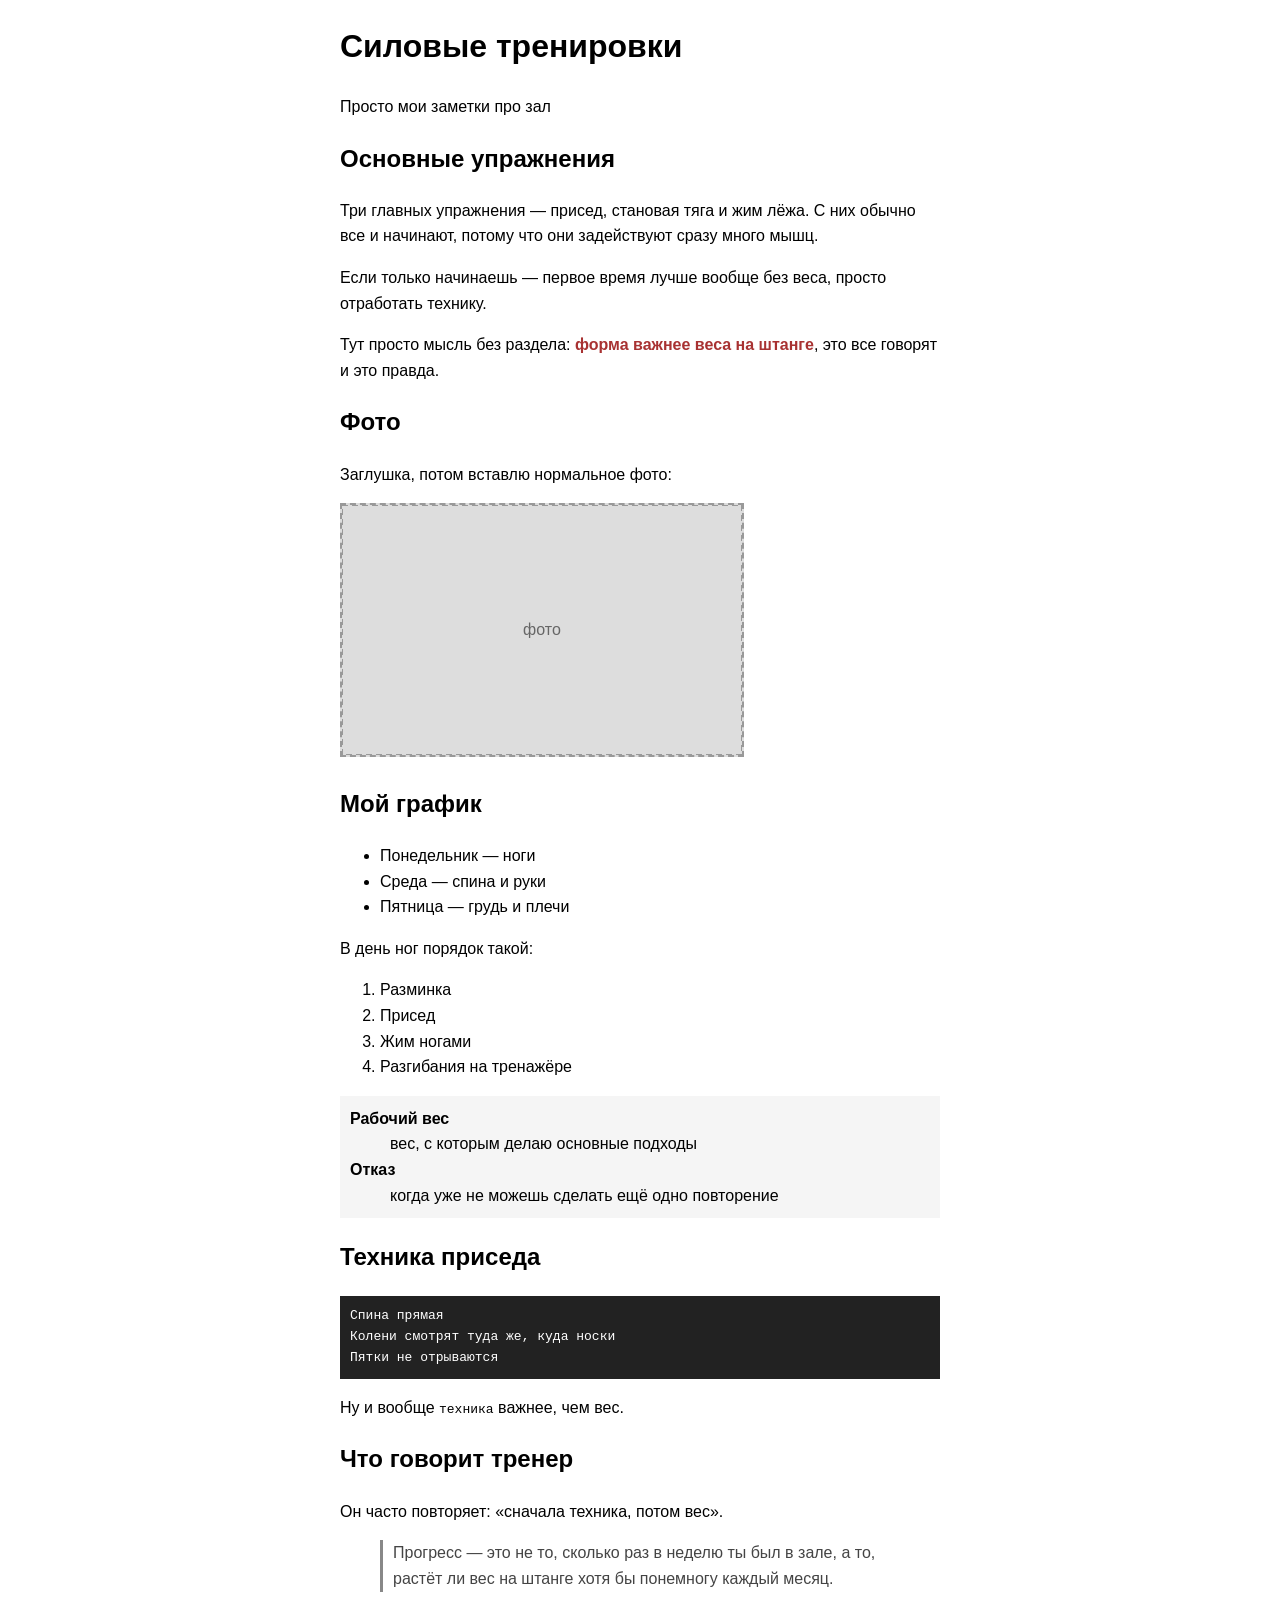
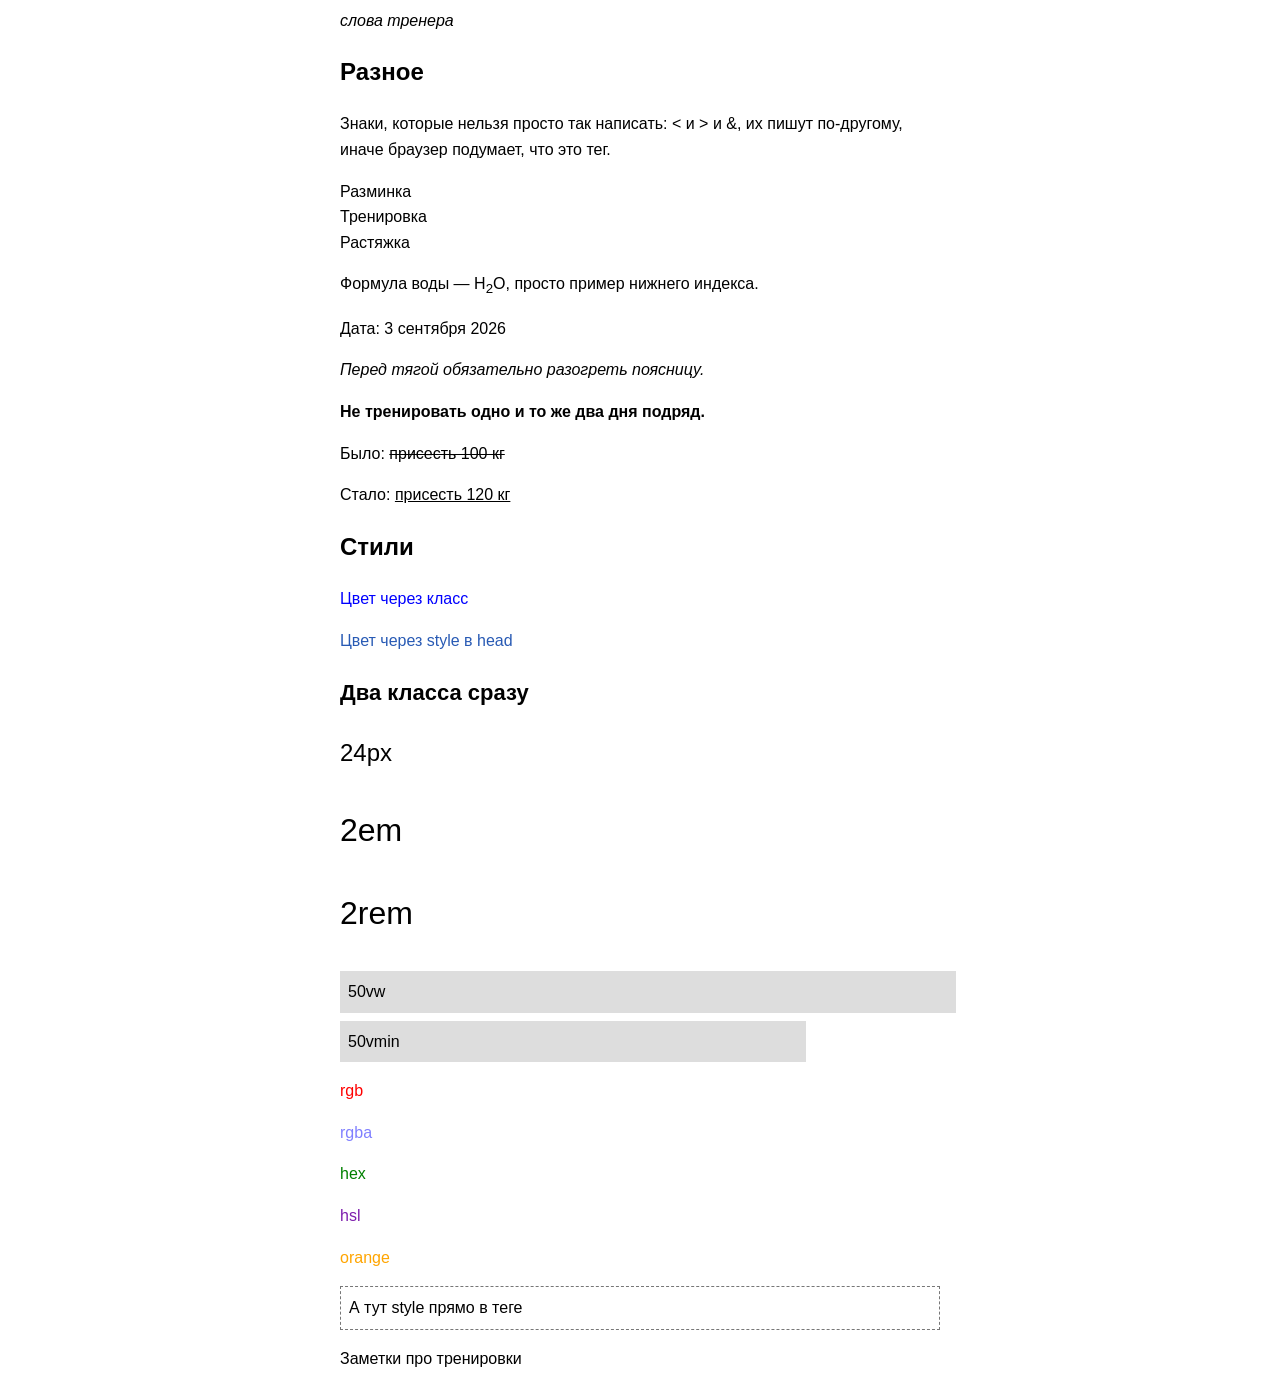
==== index.html @ c8101a08 "Add files via upload" ====
<!DOCTYPE html>
<html lang="ru">
<head>
    <meta charset="UTF-8">
    <meta name="viewport" content="width=device-width, initial-scale=1.0">
    <meta name="keywords" content="силовые тренировки, зал, тренировки">
    <meta name="description" content="Заметки про силовые тренировки">
    <title>Силовые тренировки</title>
    <link rel="stylesheet" href="style.css">
    <style>
        .style-tag-example {
            color: rgb(40, 90, 180);
        }
    </style>
</head>
<body>

    <header>
        <h1>Силовые тренировки</h1>
        <p>Просто мои заметки про зал</p>
    </header>

    <main>

        <section>
            <h2>Основные упражнения</h2>

            <article>
                <p>Три главных упражнения — присед, становая тяга и жим лёжа. С них обычно все и начинают, потому что они задействуют сразу много мышц.</p>
            </article>

            <aside>
                <p>Если только начинаешь — первое время лучше вообще без веса, просто отработать технику.</p>
            </aside>

            <div>
                <p>Тут просто мысль без раздела: <span class="accent">форма важнее веса на штанге</span>, это все говорят и это правда.</p>
            </div>
        </section>

        <section>
            <h2>Фото</h2>
            <p>Заглушка, потом вставлю нормальное фото:</p>
            <img class="photo" src="placeholder.svg" alt="заглушка" width="400" height="250">
        </section>

        <section>
            <h2>Мой график</h2>

            <ul>
                <li>Понедельник — ноги</li>
                <li>Среда — спина и руки</li>
                <li>Пятница — грудь и плечи</li>
            </ul>

            <p>В день ног порядок такой:</p>
            <ol>
                <li>Разминка</li>
                <li>Присед</li>
                <li>Жим ногами</li>
                <li>Разгибания на тренажёре</li>
            </ol>

            <dl>
                <dt>Рабочий вес</dt>
                <dd>вес, с которым делаю основные подходы</dd>

                <dt>Отказ</dt>
                <dd>когда уже не можешь сделать ещё одно повторение</dd>
            </dl>
        </section>

        <section>
            <h2>Техника приседа</h2>

            <pre><code>Спина прямая
Колени смотрят туда же, куда носки
Пятки не отрываются</code></pre>

            <p>Ну и вообще <code>техника</code> важнее, чем вес.</p>
        </section>

        <section>
            <h2>Что говорит тренер</h2>

            <p>Он часто повторяет: <q>сначала техника, потом вес</q>.</p>

            <blockquote>
                Прогресс — это не то, сколько раз в неделю ты был в зале, а то, растёт ли вес на штанге хотя бы понемногу каждый месяц.
            </blockquote>

            <p><cite>слова тренера</cite></p>
        </section>

        <section>
            <h2>Разное</h2>

            <p>Знаки, которые нельзя просто так написать: &lt; и &gt; и &amp;, их пишут по-другому, иначе браузер подумает, что это тег.</p>

            <p>
                Разминка<br>
                Тренировка<br>
                Растяжка
            </p>

            <p>Формула воды — H<sub>2</sub>O, просто пример нижнего индекса.</p>

            <p>Дата: <time datetime="2026-09-03">3 сентября 2026</time></p>

            <p><em>Перед тягой обязательно разогреть поясницу.</em></p>
            <p><strong>Не тренировать одно и то же два дня подряд.</strong></p>

            <p>Было: <del>присесть 100 кг</del></p>
            <p>Стало: <ins>присесть 120 кг</ins></p>
        </section>

        <section>
            <h2>Стили</h2>

            <p class="colored-text">Цвет через класс</p>
            <p class="style-tag-example">Цвет через style в head</p>
            <p class="feature feature-big">Два класса сразу</p>

            <p class="size-px">24px</p>
            <p class="size-em">2em</p>
            <p class="size-rem">2rem</p>

            <div class="box box-vw">50vw</div>
            <div class="box box-vmin">50vmin</div>

            <p class="rgb-color">rgb</p>
            <p class="rgba-color">rgba</p>
            <p class="hex-color">hex</p>
            <p class="hsl-color">hsl</p>
            <p class="named-color">orange</p>

            <p style="border: 1px dashed #777; padding: 8px;">
                А тут style прямо в теге
            </p>
        </section>

    </main>

    <footer>
        <p>Заметки про тренировки</p>
    </footer>

</body>
</html>
---- style.css ----
body {
    max-width: 600px;
    margin: 20px auto;
    font-family: Arial, sans-serif;
    line-height: 1.6;
}

.photo {
    width: 400px;
    max-width: 100%;
    height: 250px;
    background-color: #ddd;
    border: 2px dashed #999;
}

dl {
    background-color: #f5f5f5;
    padding: 10px;
}

dt {
    font-weight: bold;
}

pre {
    background-color: #222;
    color: white;
    padding: 10px;
}

blockquote {
    border-left: 3px solid #888;
    padding-left: 10px;
    color: #444;
}

.accent {
    color: #a83232;
    font-weight: bold;
}

.colored-text {
    color: blue;
}

.feature-big {
    font-size: 22px;
    font-weight: bold;
}

.size-px { font-size: 24px; }
.size-em { font-size: 2em; }
.size-rem { font-size: 2rem; }

.box {
    background-color: #ddd;
    padding: 8px;
    margin: 8px 0;
}

.box-vw { width: 50vw; max-width: 100%; }
.box-vmin { width: 50vmin; max-width: 100%; }

.rgb-color { color: rgb(255, 0, 0); }
.rgba-color { color: rgba(0, 0, 255, 0.5); }
.hex-color { color: #008000; }
.hsl-color { color: hsl(280, 70%, 40%); }
.named-color { color: orange; }
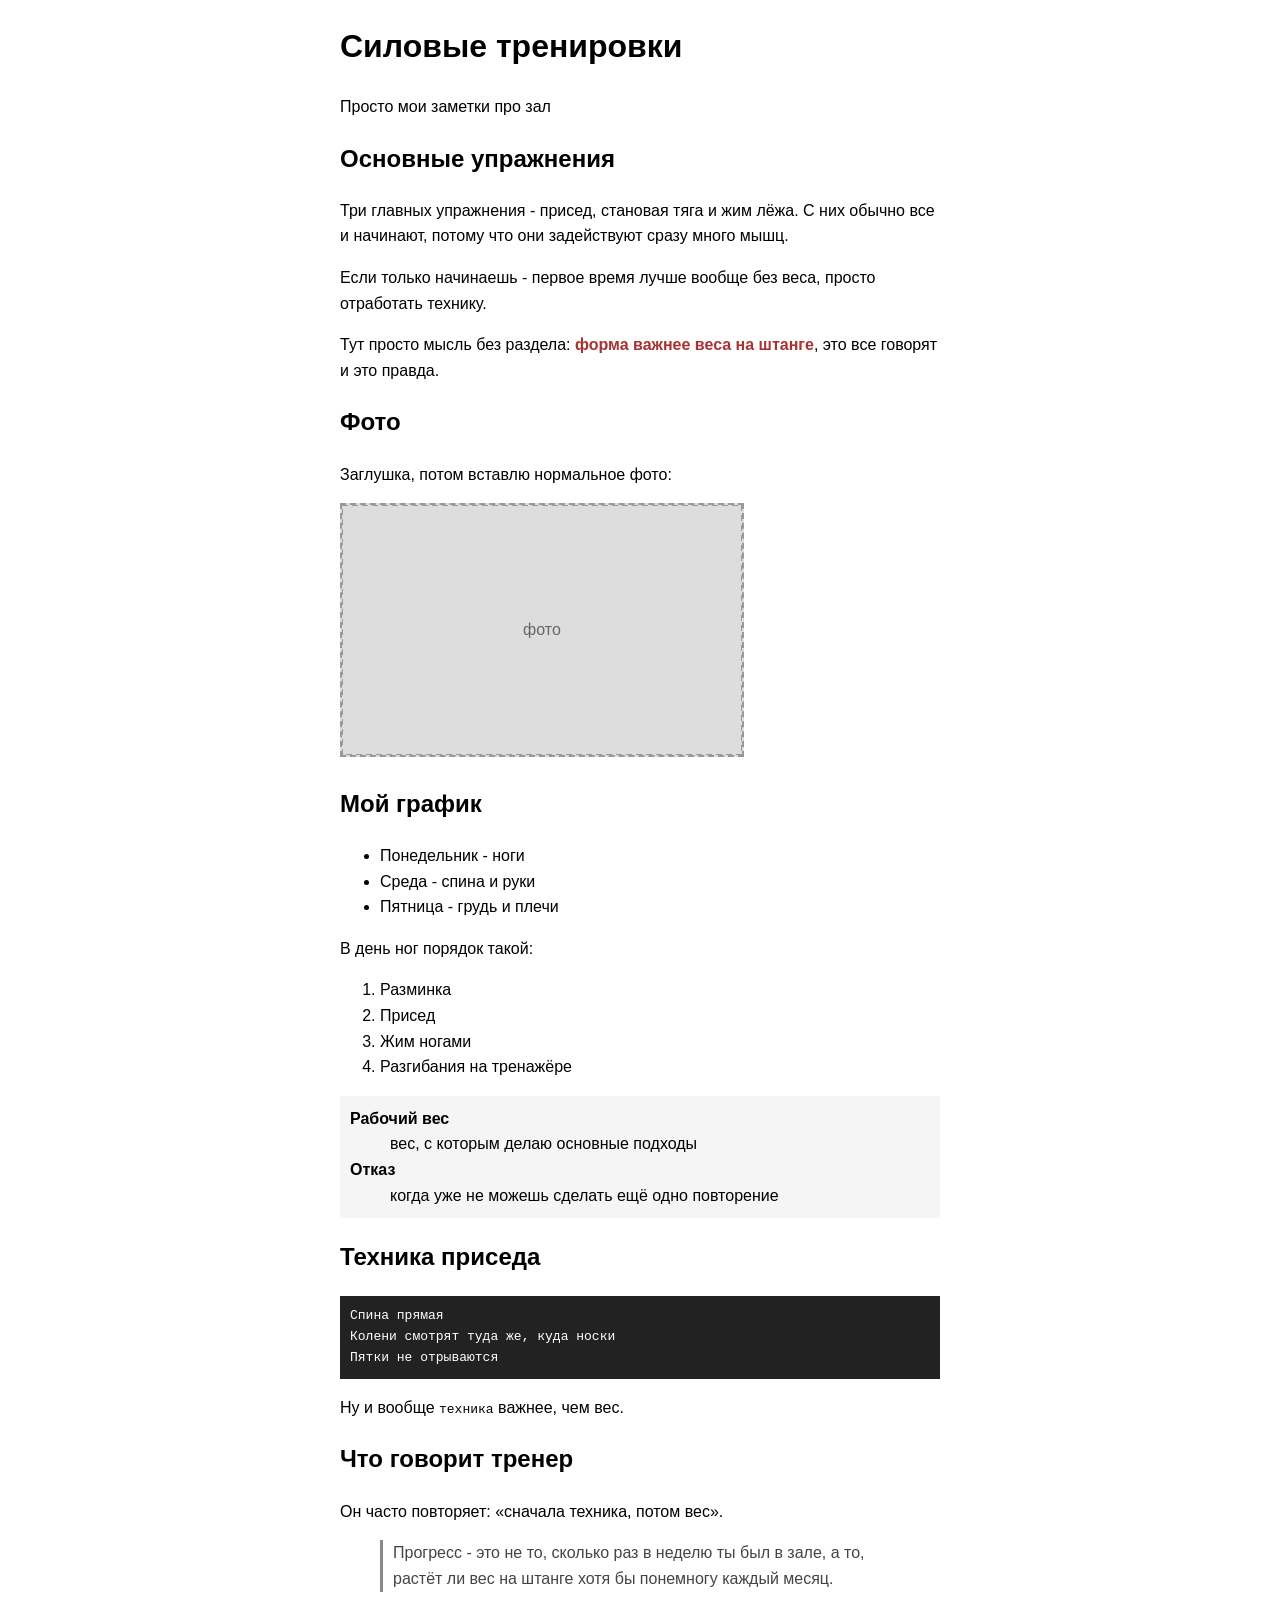
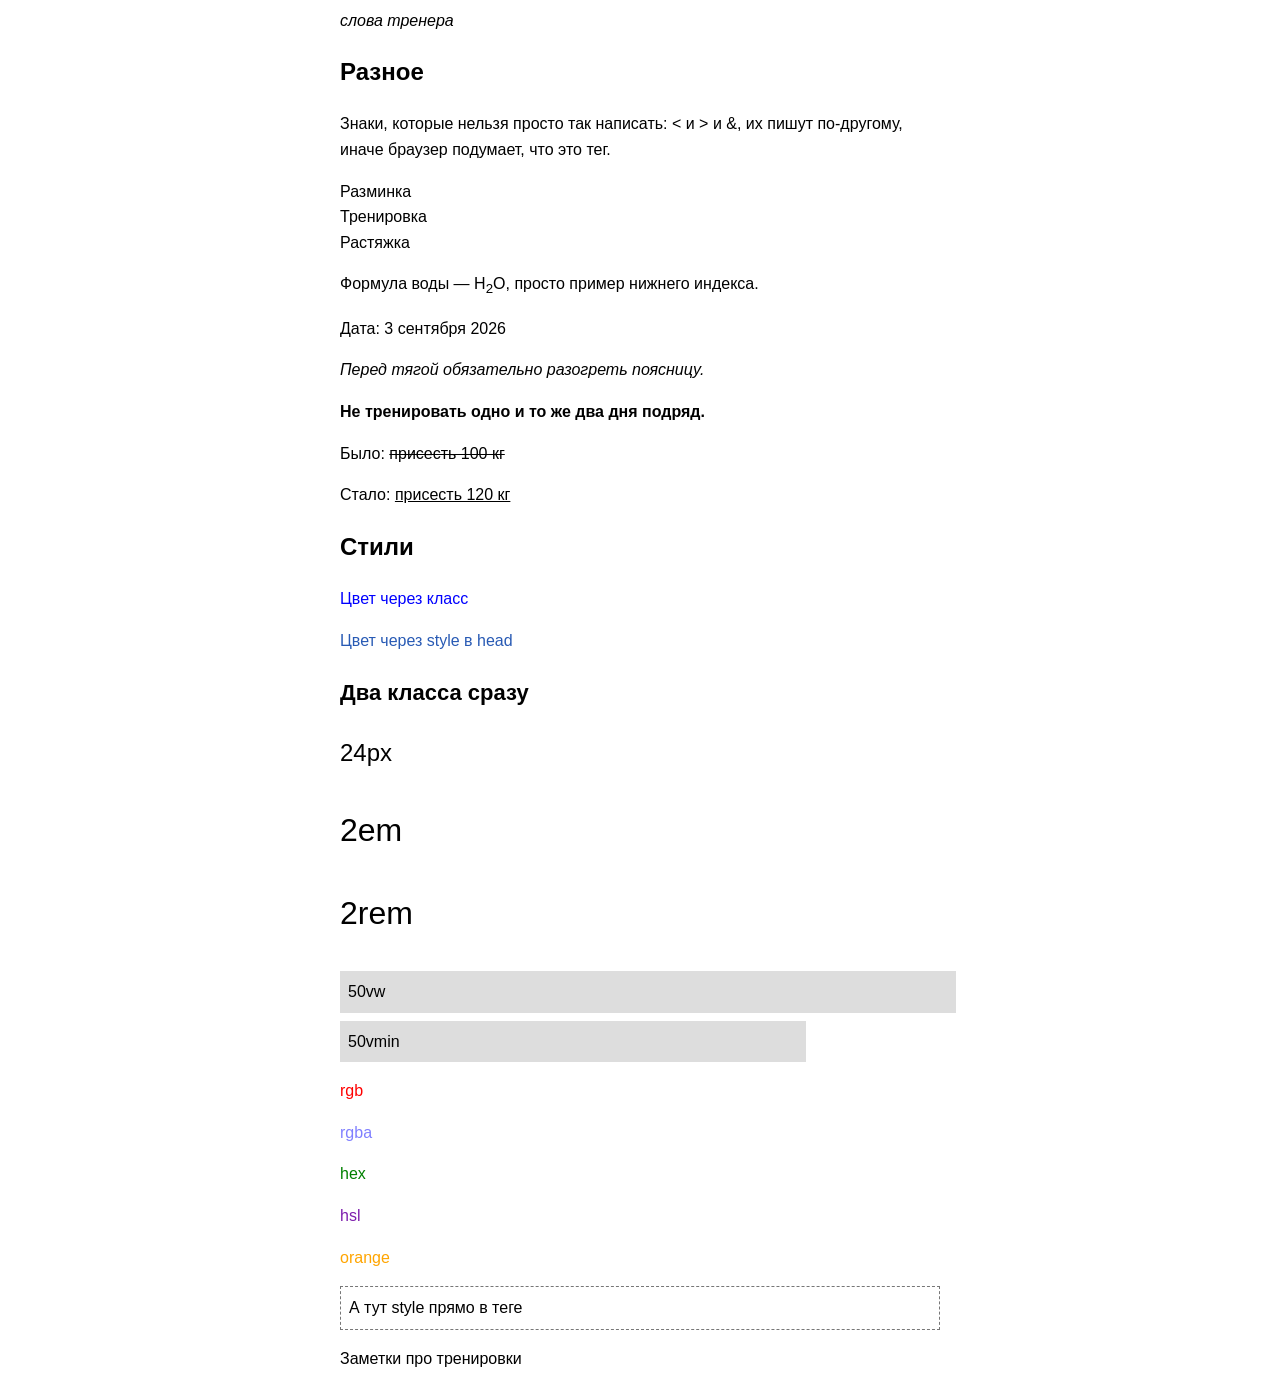
==== commit 545bf7a3: "Update index.html" ====
--- a/index.html
+++ b/index.html
@@ -26,11 +26,11 @@
             <h2>Основные упражнения</h2>
 
             <article>
-                <p>Три главных упражнения — присед, становая тяга и жим лёжа. С них обычно все и начинают, потому что они задействуют сразу много мышц.</p>
+                <p>Три главных упражнения - присед, становая тяга и жим лёжа. С них обычно все и начинают, потому что они задействуют сразу много мышц.</p>
             </article>
 
             <aside>
-                <p>Если только начинаешь — первое время лучше вообще без веса, просто отработать технику.</p>
+                <p>Если только начинаешь - первое время лучше вообще без веса, просто отработать технику.</p>
             </aside>
 
             <div>
@@ -48,9 +48,9 @@
             <h2>Мой график</h2>
 
             <ul>
-                <li>Понедельник — ноги</li>
-                <li>Среда — спина и руки</li>
-                <li>Пятница — грудь и плечи</li>
+                <li>Понедельник - ноги</li>
+                <li>Среда - спина и руки</li>
+                <li>Пятница - грудь и плечи</li>
             </ul>
 
             <p>В день ног порядок такой:</p>
@@ -86,7 +86,7 @@
             <p>Он часто повторяет: <q>сначала техника, потом вес</q>.</p>
 
             <blockquote>
-                Прогресс — это не то, сколько раз в неделю ты был в зале, а то, растёт ли вес на штанге хотя бы понемногу каждый месяц.
+                Прогресс - это не то, сколько раз в неделю ты был в зале, а то, растёт ли вес на штанге хотя бы понемногу каждый месяц.
             </blockquote>
 
             <p><cite>слова тренера</cite></p>
